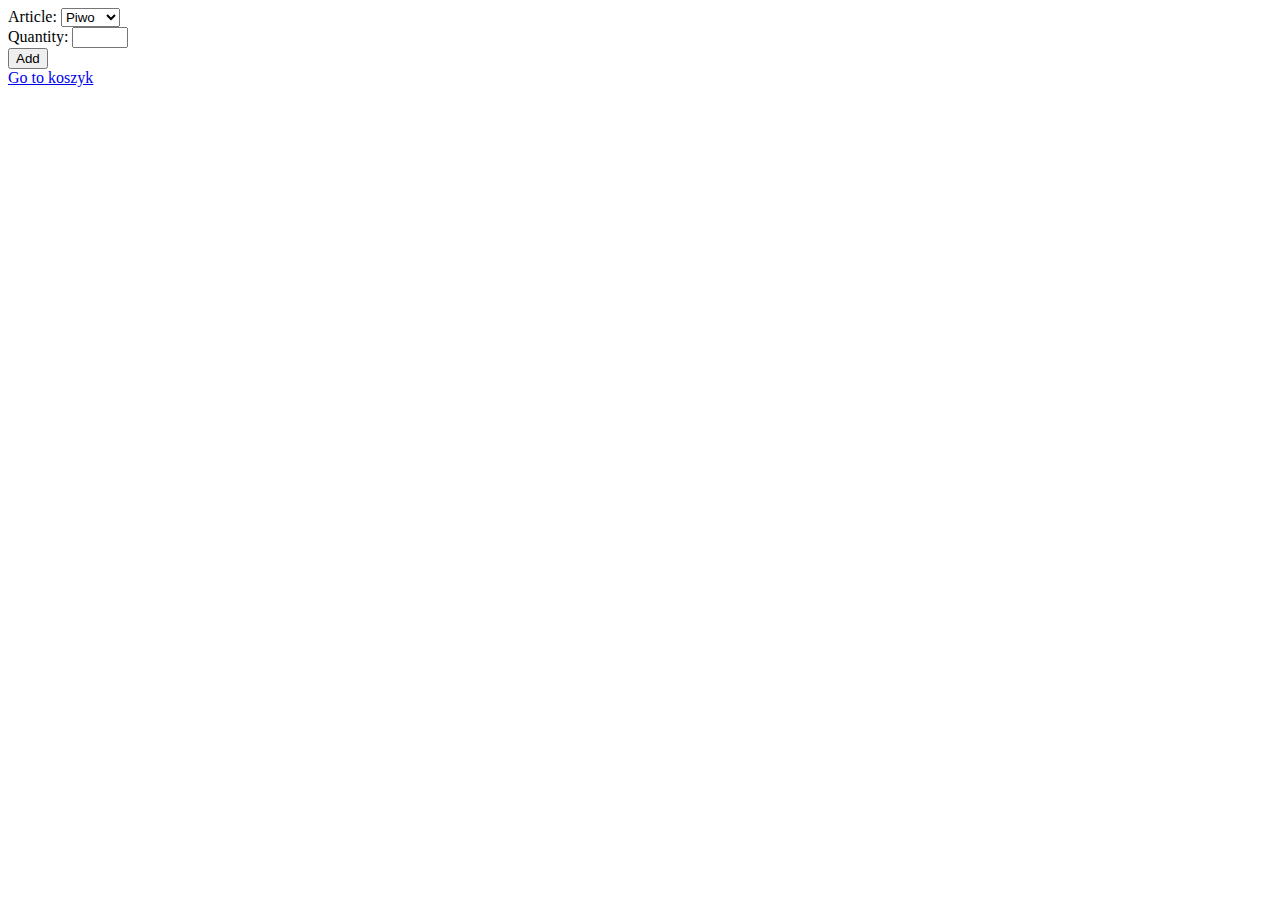
==== sessionhandlingbasket/shop.html @ 03a2f4b8 "- session handling/aka shop/aka basket" ====
<!DOCTYPE html>
<html lang="en">
<head>
    <meta charset="UTF-8">
    <title>Shop</title>
</head>
<body>
<form>
    <label for="articleId">Article:</label>
    <select id="articleId" name="articleId">
        <option value="1">Piwo</option>
        <option value="2">Piwo2</option>
        <option value="3">Piwo3</option>
        <option value="4">Piwo4</option>
    </select>
    <br>
    <label for="quantity">Quantity:</label>
    <input id="quantity" max="10" min="1" name="quantity" type="number">
    <br>
    <input type="submit" value="Add">
    <br>
    <a href="basket">Go to koszyk</a>
</form>
</body>
</html>
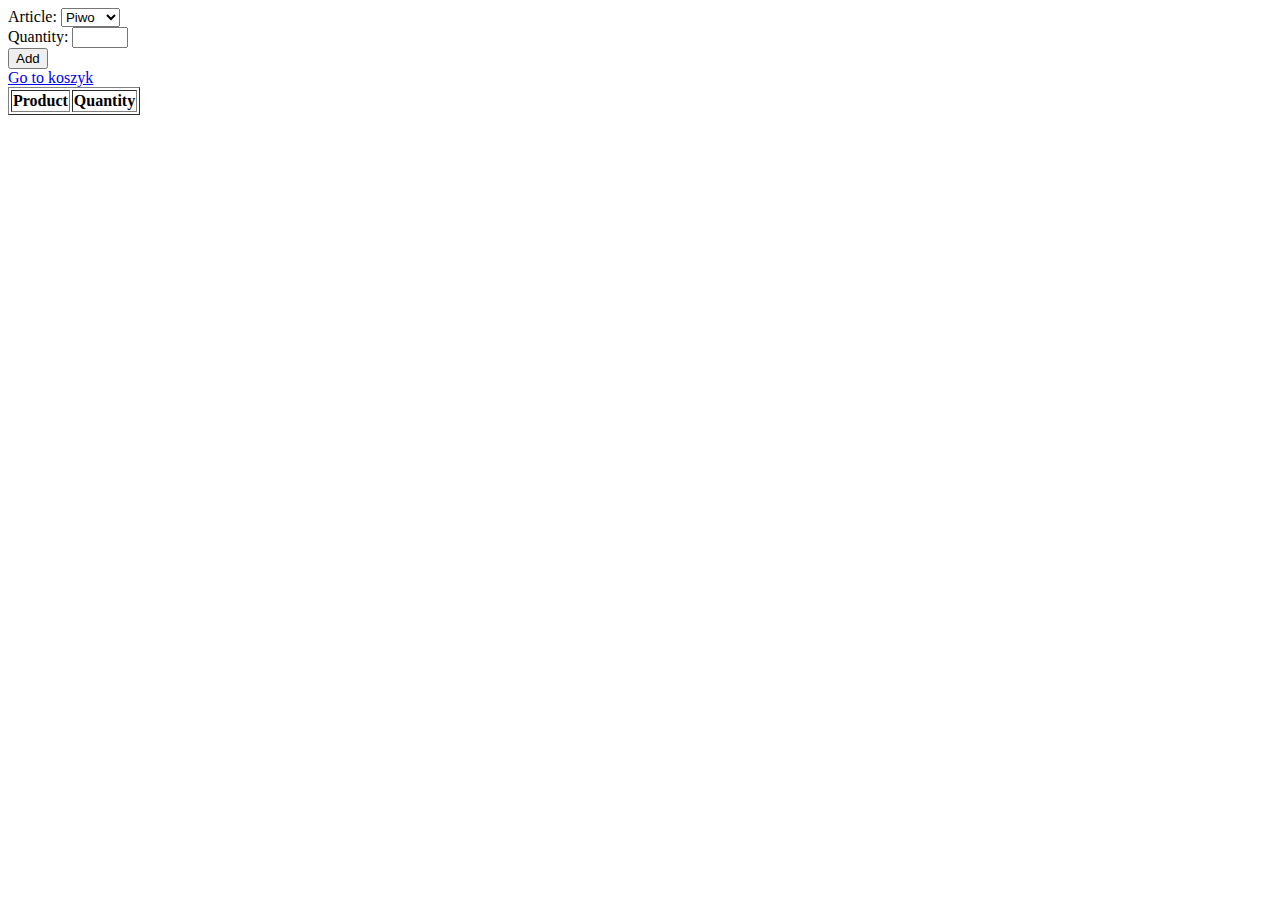
==== commit f30a75fc: "- basket started" ====
--- a/sessionhandlingbasket/shop.html
+++ b/sessionhandlingbasket/shop.html
@@ -4,11 +4,16 @@
     <meta charset="UTF-8">
     <title>Shop</title>
 </head>
+<style>
+    #ttt {
+        color: red;
+    }
+</style>
 <body>
-<form>
+<form method="post">
     <label for="articleId">Article:</label>
     <select id="articleId" name="articleId">
-        <option value="1">Piwo</option>
+        <option id="ttt" value="1">Piwo</option>
         <option value="2">Piwo2</option>
         <option value="3">Piwo3</option>
         <option value="4">Piwo4</option>
@@ -20,6 +25,15 @@
     <input type="submit" value="Add">
     <br>
     <a href="basket">Go to koszyk</a>
+    <br>
+    <table border="1">
+        <tbody>
+        <tr>
+            <th>Product</th>
+            <th>Quantity</th>
+        </tr>
+        </tbody>
+    </table>
 </form>
 </body>
 </html>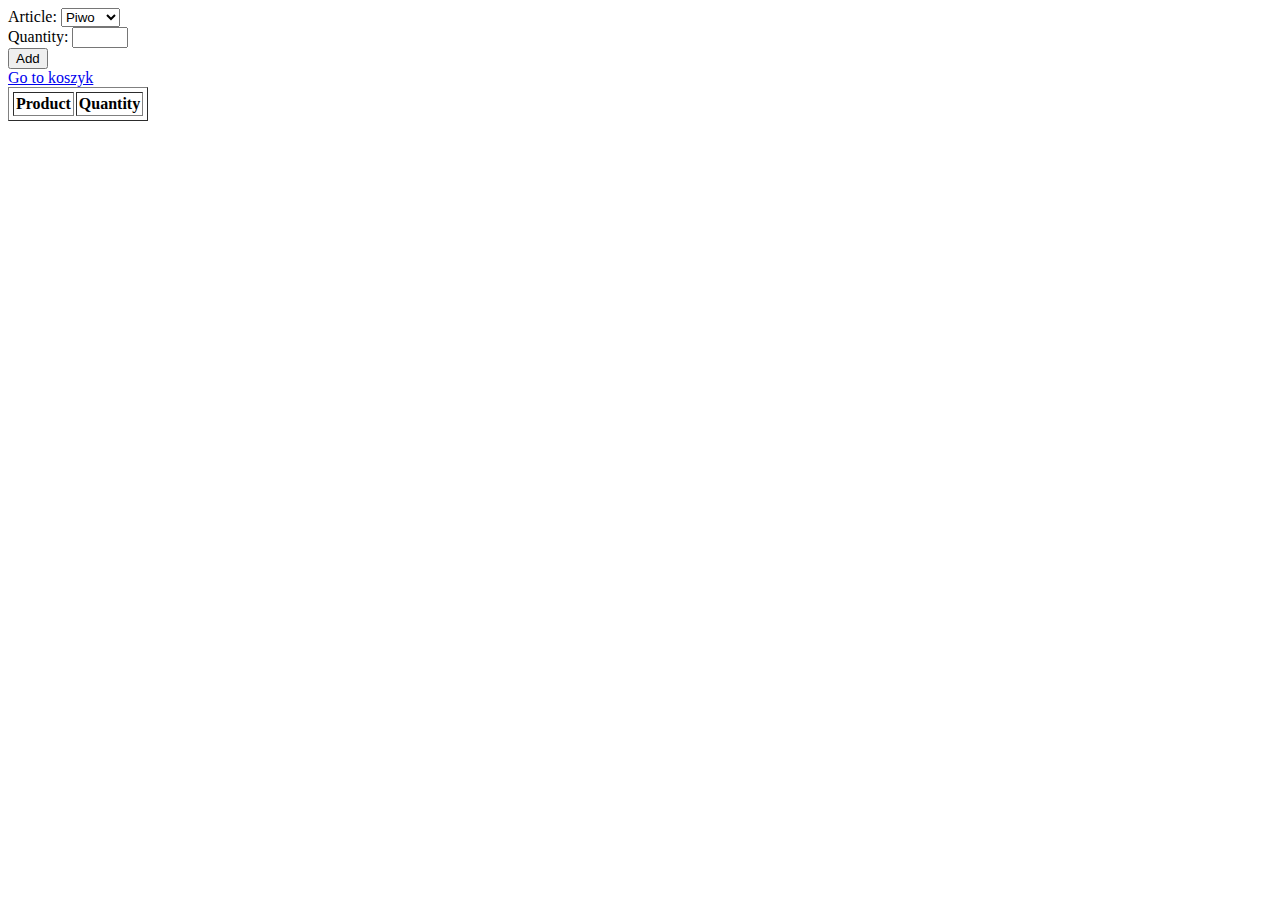
==== commit 6508c8e5: "- basket styling added;" ====
--- a/sessionhandlingbasket/shop.html
+++ b/sessionhandlingbasket/shop.html
@@ -7,6 +7,9 @@
 <style>
     #ttt {
         color: red;
+    }
+    table, td, th {
+        padding: 2px;
     }
 </style>
 <body>
@@ -26,10 +29,10 @@
     <br>
     <a href="basket">Go to koszyk</a>
     <br>
-    <table border="1">
+    <table border="1" style="border-collapse: separate">
         <tbody>
         <tr>
-            <th>Product</th>
+            <th align="left">Product</th>
             <th>Quantity</th>
         </tr>
         </tbody>
